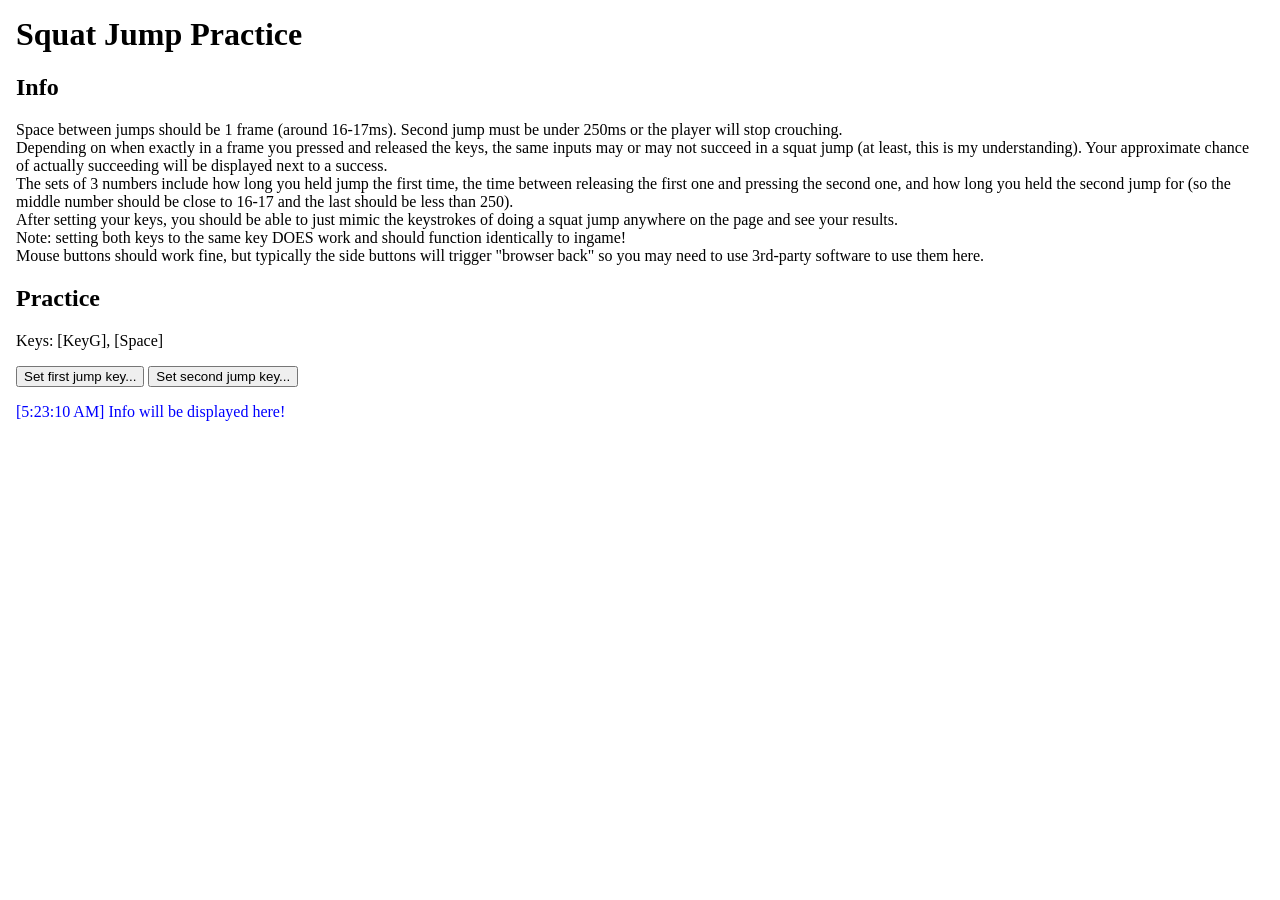
==== squat-jump-practice.html @ 39060f51 "Add files via upload" ====
<!doctype html>
<html>
    <head>
        <title>Squat Jump Practice</title>
        <script>
            let firstCode = 71;
            let secondCode = 32;
            let isSettingKey = -1;
            let hasReleased = false;

            let pressTime = -1;
            let releaseTime = -1;
            let rePressTime = -1;
            let reReleaseTime = -1;

            onload = () => {
                document.body.onkeydown = keyDown;
                document.body.onkeyup = keyUp;

                document.body.onmousedown = mouseDown;
                document.body.onmouseup = mouseUp;

                document.getElementById('button1').onclick = clickbutton0;
                document.getElementById('button2').onclick = clickbutton1;

                addMessage('Info will be displayed here!', 'info');
            };
            function clickbutton0() {
                isSettingKey = 0;
                addMessage(`Press a keyboard key or click to set first jump key!`, 'info');
                this.blur();
            }
            function clickbutton1() {
                isSettingKey = 1;
                addMessage(`Press a keyboard key or click to set second jump key!`, 'info');
                this.blur();
            }
            function keyDown(event) {
                if (isSettingKey !== -1) {
                    if (isSettingKey === 0) {
                        firstCode = event.keyCode;
                        document.getElementById('text1').innerText = event.code;
                    }
                    else {
                        secondCode = event.keyCode;
                        document.getElementById('text2').innerText = event.code;
                    }
                    addMessage(`Set ${isSettingKey === 0 ? 'first' : 'second'} key to [${event.code}]`, 'success');
                    isSettingKey = -1;
                    return;
                }
                if (event.keyCode === firstCode) {
                    if (firstCode !== secondCode || pressTime === -1) {
                        pressTime = Date.now();
                        hasReleased = false;
                    }
                    else rePressTime = Date.now();
                }
                else if (event.keyCode === secondCode) {
                    rePressTime = Date.now();
                }
            }
            function mouseDown(event) {
                if (isSettingKey !== -1) {
                    if (isSettingKey === 0) {
                        firstCode = -8+event.button;
                        document.getElementById('text1').innerText = `Mouse${event.button}`;
                    }
                    else {
                        secondCode = -8+event.button;
                        document.getElementById('text2').innerText = `Mouse${event.button}`;
                    }
                    addMessage(`Set ${isSettingKey === 0 ? 'first' : 'second'} key to [Mouse${event.button}]`, 'success');
                    isSettingKey = -1;
                    return;
                }
                if (-8+event.button === firstCode) {
                    if (firstCode !== secondCode || pressTime === -1) {
                        pressTime = Date.now();
                        hasReleased = false;
                    }
                    else rePressTime = Date.now();
                }
                else if (-8+event.button === secondCode) {
                    rePressTime = Date.now();
                }
            }
            function keyUp(event) {
                if (pressTime === -1) return;
                if (event.keyCode === firstCode) {
                    if (firstCode !== secondCode || !hasReleased) {
                        releaseTime = Date.now();
                        hasReleased = true;
                    }
                    else {
                        reReleaseTime = Date.now();
                        displayResults();
                    }
                }
                else if (event.keyCode === secondCode) {
                    reReleaseTime = Date.now();
                    displayResults();
                }
            }
            function mouseUp(event) {
                console.log(event);
                if (pressTime === -1) return;
                if (-8+event.button === firstCode) {
                    if (firstCode !== secondCode || !hasReleased) {
                        releaseTime = Date.now();
                        hasReleased = true;
                    }
                    else {
                        reReleaseTime = Date.now();
                        displayResults();
                    }
                }
                else if (-8+event.button === secondCode) {
                    reReleaseTime = Date.now();
                    displayResults();
                }
            }
            function displayResults() {
                const firstSquatDuration = releaseTime - pressTime;
                const betweenJumpsDuration = rePressTime - releaseTime;
                const secondSquatDuration = reReleaseTime - rePressTime;
                pressTime = -1;
                const probability = 1-Math.abs(1-betweenJumpsDuration*60/1000);
                const chance = `${Math.round(probability*100)}%`
                const info = `${firstSquatDuration}, ${betweenJumpsDuration}, ${secondSquatDuration}`;
                if (probability <= 0) {
                    addMessage(`(${info}) FAIL: time between jumps too far from 1 frame`, 'fail');
                }
                else if (secondSquatDuration >= 250) {
                    addMessage(`(${info}) FAIL: second jump was held for too long (otherwise chance would be ${chance}).`, 'fail');
                }
                else {
                    addMessage(`(${info}) SUCCESS: approximate chance is ${chance}.`, 'success');
                }
            }
            function addMessage(msg, type) {
                const elem = document.createElement('p');
                elem.innerHTML = `[${new Date().toLocaleTimeString()}] ${msg}`;
                elem.classList.add(type);
                document.getElementById('info').prepend(elem);
            }
        </script>
        <style>
            body {
                height: 100vh;
                margin: 0;
            }
            body div#wrapper {
                padding: 16px;
            }
            body div h1 {
                margin-top: 0;
            }
            #info {
                overflow-y: scroll;
                height: 400px;
            }
            .info {
                color: blue;
            }
            .success {
                color: green;
                font-weight: bold;
            }
            .fail {
                color: red;
                font-weight: bold;
            }
        </style>
    </head>
    <body>
        <div id="wrapper">
            <h1>Squat Jump Practice</h1>
            <h2>Info</h2>
            <p>
                Space between jumps should be 1 frame (around 16-17ms). Second jump must be under 250ms or the player will stop crouching.<br>
                Depending on when exactly in a frame you pressed and released the keys, the same inputs may or may not succeed in a squat jump
                (at least, this is my understanding). Your approximate chance of actually succeeding will be displayed next to a success.<br>
                The sets of 3 numbers include how long you held jump the first time, the time between releasing the first one and pressing
                the second one, and how long you held the second jump for (so the middle number should be close to 16-17 and the last
                should be less than 250).<br>
                After setting your keys, you should be able to just mimic the keystrokes of doing a squat jump anywhere on the page and see your results.<br>
                Note: setting both keys to the same key DOES work and should function identically to ingame!<br>
                Mouse buttons should work fine, but typically the side buttons will trigger "browser back" so you may need to use 3rd-party software to use them here.
            </p>
            <h2>Practice</h2>
            <p>Keys: [<span id="text1">KeyG</span>], [<span id="text2">Space</span>]</p>
            <button id="button1">Set first jump key...</button>
            <button id="button2">Set second jump key...</button>
            <div id="info"></div>
        </div>
    </body>
</html>
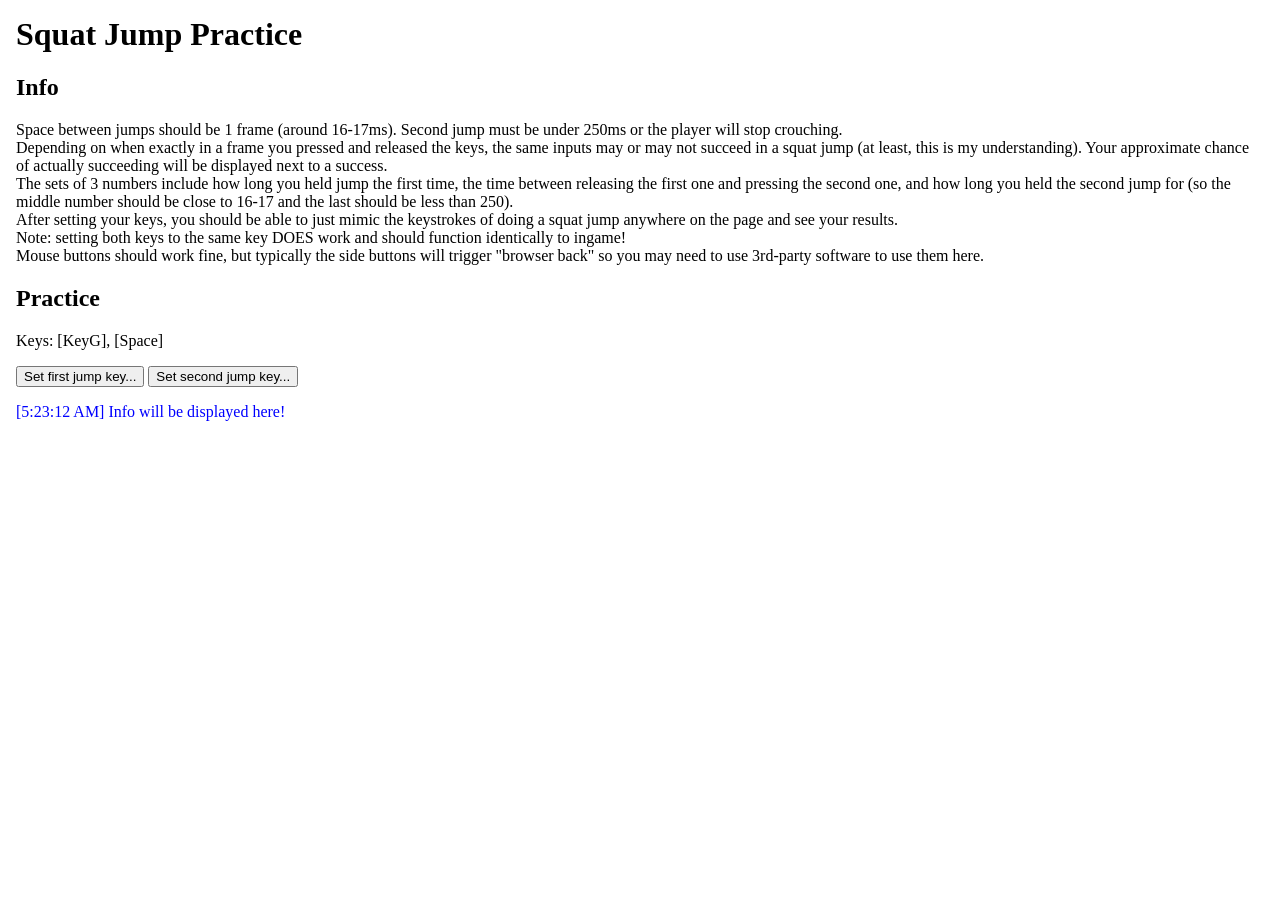
==== commit a950babb: "prevent default events in squat jump practice program" ====
--- a/squat-jump-practice.html
+++ b/squat-jump-practice.html
@@ -37,6 +37,7 @@
             }
             function keyDown(event) {
                 if (isSettingKey !== -1) {
+                    event.preventDefault();
                     if (isSettingKey === 0) {
                         firstCode = event.keyCode;
                         document.getElementById('text1').innerText = event.code;
@@ -50,6 +51,7 @@
                     return;
                 }
                 if (event.keyCode === firstCode) {
+                    event.preventDefault();
                     if (firstCode !== secondCode || pressTime === -1) {
                         pressTime = Date.now();
                         hasReleased = false;
@@ -57,6 +59,7 @@
                     else rePressTime = Date.now();
                 }
                 else if (event.keyCode === secondCode) {
+                    event.preventDefault();
                     rePressTime = Date.now();
                 }
             }
